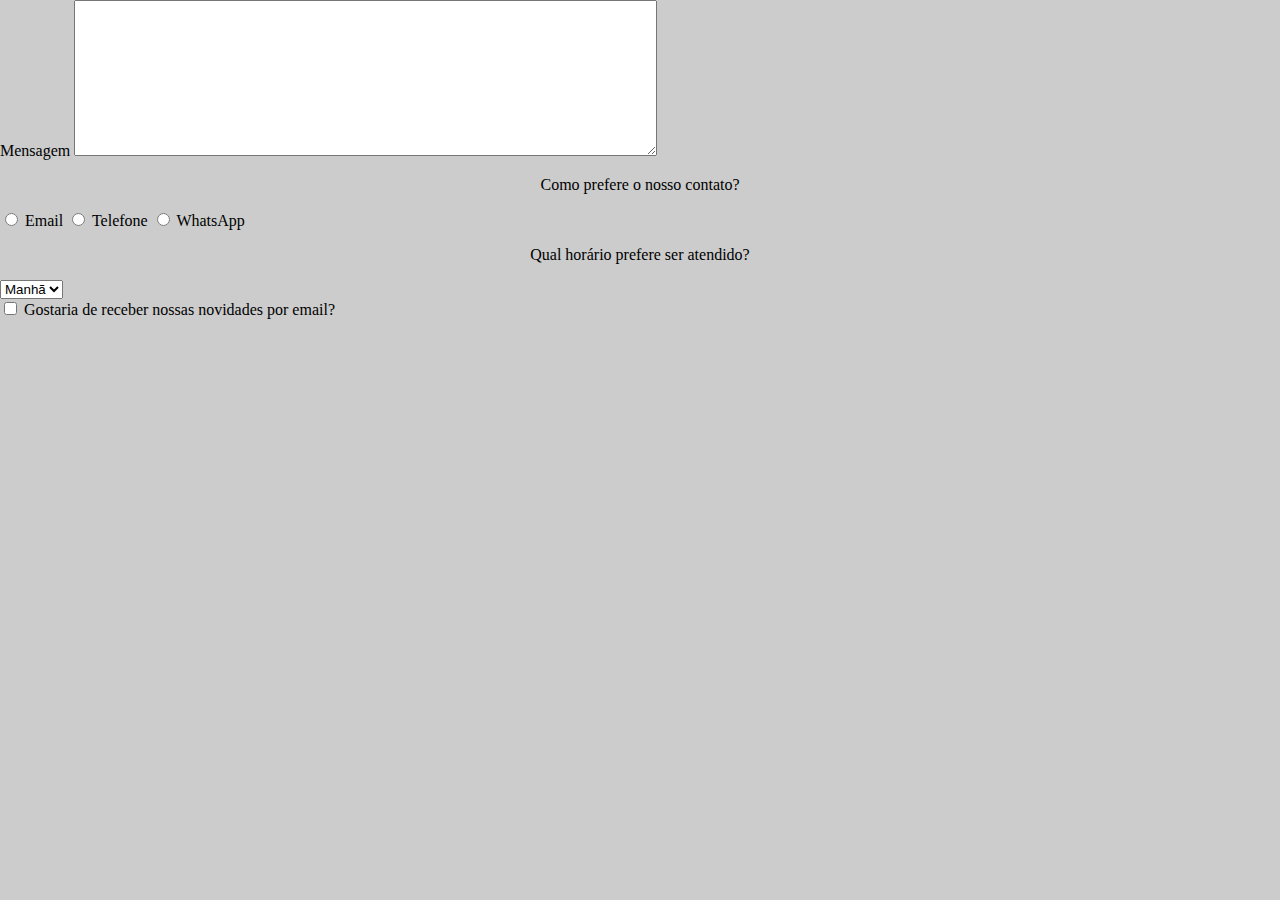
==== contato.html @ 041a9a6f "novo" ====
<!DOCTYPE html>
<html lang="en">
<head>
    <meta charset="UTF-8">
    <meta http-equiv="X-UA-Compatible" content="IE=edge">
    <meta name="viewport" content="width=device-width, initial-scale=1.0">
    <title>Document</title>
    <link rel="stylesheet" type="text/css" href="style.css">
</head>
<body>
    <label for="mensagem">Mensagem</label>
<textarea cols="70" rows="10" id="mensagem" class="input-padrao"></textarea>
<div>
    <p>Como prefere o nosso contato?</p>
    <label for="radio-email">
        <input type="radio" name="contato" value="email" id="radio-email">
        Email
    </label>

    <label for="radio-telefone">
        <input type="radio" name="contato" value="telefone" id="radio-telefone"> 
        Telefone
    </label>

    <label for="radio-whatsapp">
        <input type="radio" name="contato" value="whatsapp" id="radio-whatsapp">
        WhatsApp
    </label>
</div>
<div>
    <p>Qual horário prefere ser atendido?</p>
    <select>
        <option>Manhã</option>
        <option>Tarde</option>
        <option>Noite</option>
    </select>
</div>
<label class="checkbox">
    <input type="checkbox">
    Gostaria de receber nossas novidades por email?
</label>

</body>
</html>
---- style.css ----
body {
    background: #CCCCCC
}

p {
    text-align: center;
    color: rgb(0, 0, 0)
}

em strong {
    color: #FF0000;
    color: rgb(255, 0, 0);
}

html,
body {
    margin: 0;
    padding: 0;
}

form label {
    display: block;
    font-size: 20px;
    margin: 0 0 10px;
}

form label,
form p {
    display: block;
    font-size: 20px;
    margin: 0 0 10px;

}

.checkbox {
    margin: 20px 0;
}

form label,
form legend {
    display: block;
    font-size: 20px;
    margin: 0 0 10px;
}
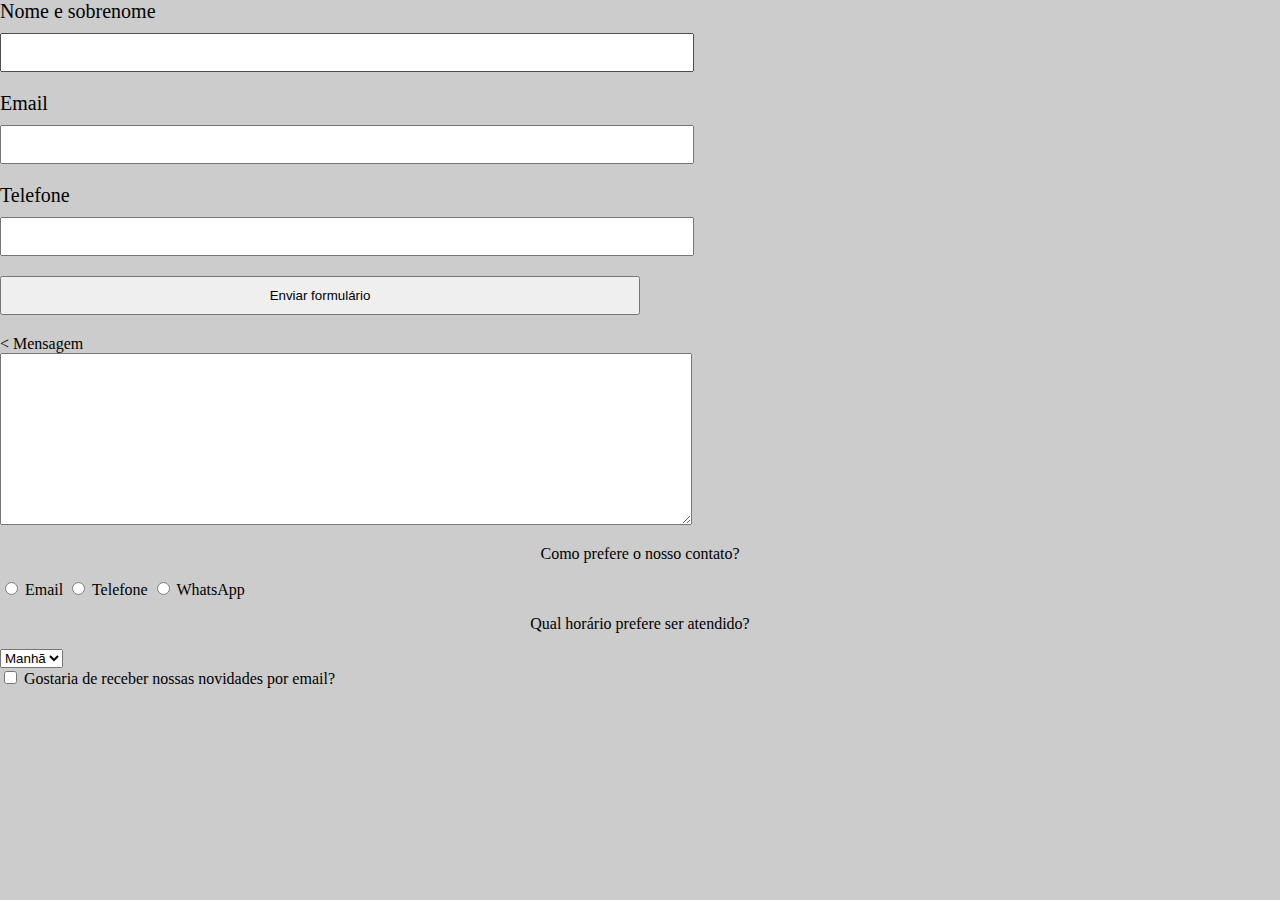
==== commit 2fc8480b: "2" ====
--- a/contato.html
+++ b/contato.html
@@ -7,6 +7,34 @@
     <title>Document</title>
     <link rel="stylesheet" type="text/css" href="style.css">
 </head>
+
+<main>
+    <form>
+        <label for="nomesobrenome">Nome e sobrenome</label>
+        <input type="text" id="nomesobrenome">
+
+        <label for="email">Email</label>
+        <input type="text" id="email">
+
+        <label for="telefone">Telefone</label>
+        <input type="text" id="telefone">
+
+        <input type="submit" value="Enviar formulário">
+    </form>
+</main><
+<!DOCTYPE html>
+<html lang="en">
+<head>
+    <meta charset="UTF-8">
+    <meta http-equiv="X-UA-Compatible" content="IE=edge">
+    <meta name="viewport" content="width=device-width, initial-scale=1.0">
+    <title>Document</title>
+</head>
+<body>
+    
+</body>
+</html>
+
 <body>
     <label for="mensagem">Mensagem</label>
 <textarea cols="70" rows="10" id="mensagem" class="input-padrao"></textarea>
--- a/style.css
+++ b/style.css
@@ -41,4 +41,24 @@
     display: block;
     font-size: 20px;
     margin: 0 0 10px;
+}
+form label {
+    display:block;
+    font-size: 20px;
+    margin: 0 0 10px;
+}
+form input {
+    display: block;
+    margin: 0 0 20px;
+    padding: 10px 25px;
+    width: 50%;
+}
+.input-padrao {
+    display: block;
+    margin: 0 0 20px;
+    padding: 10px 25px;
+    width: 50%;
+}
+.checkbox {
+    margin: 20px 0;
 }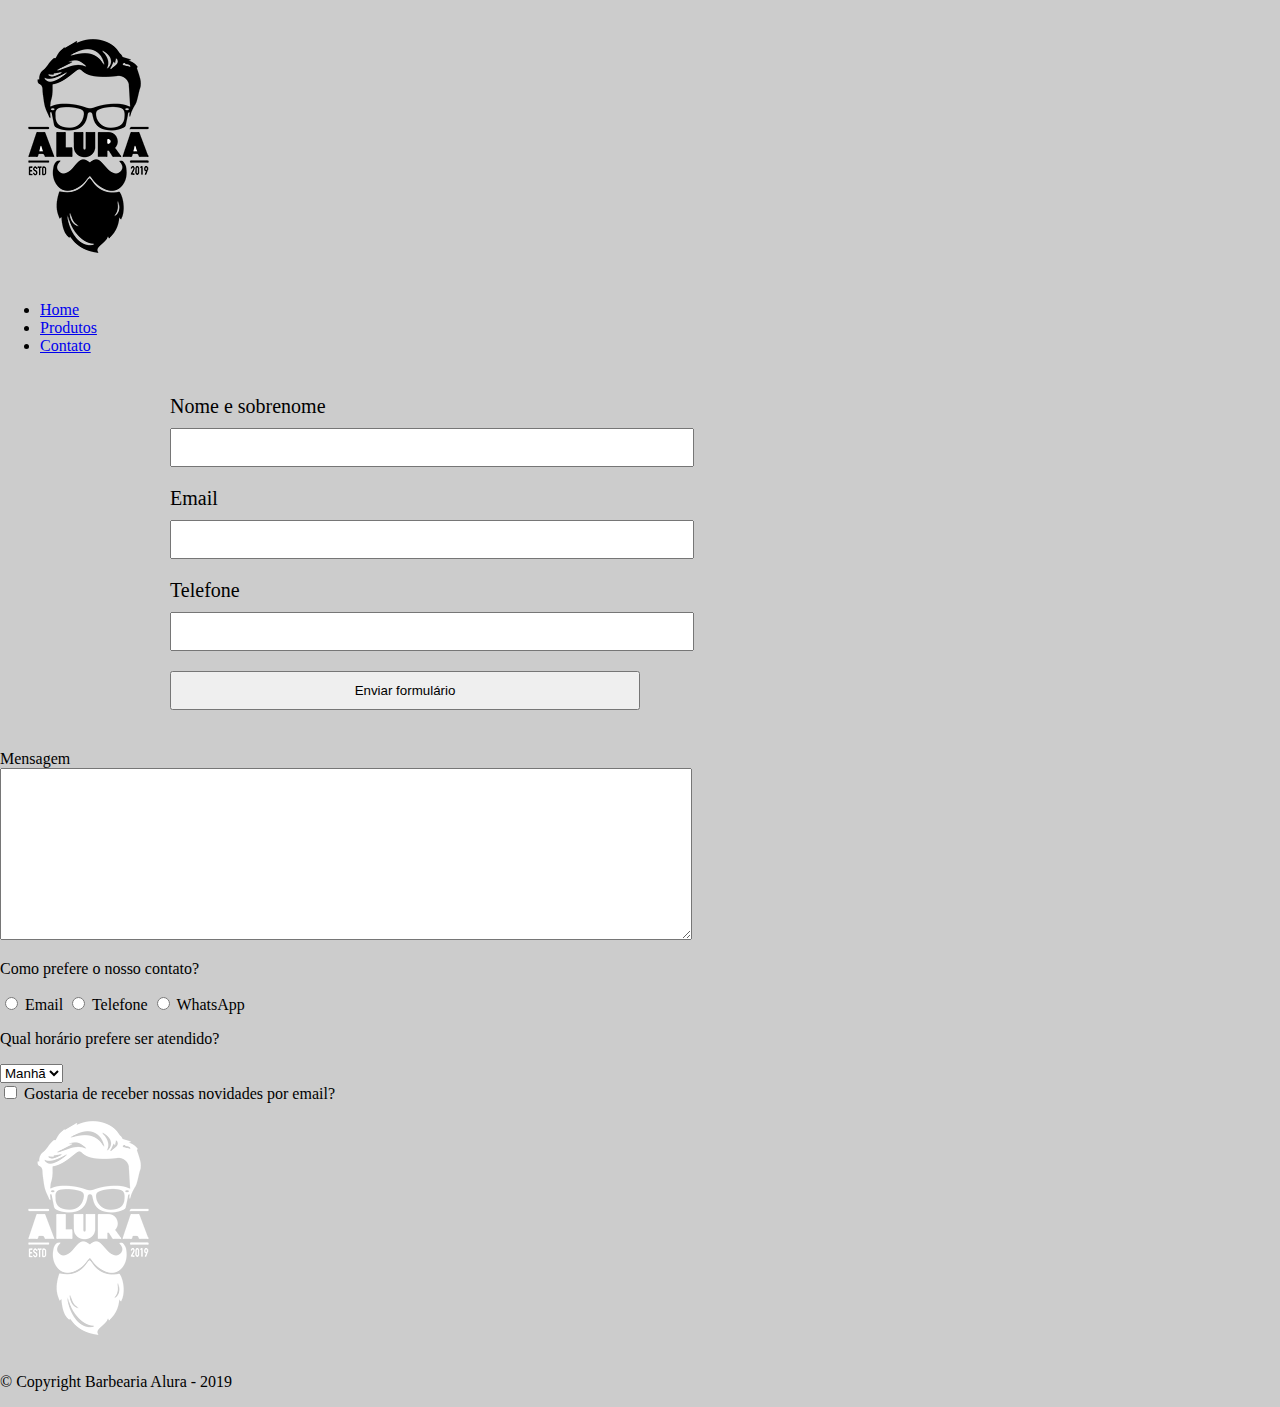
==== commit 12888211: "." ====
--- a/contato.html
+++ b/contato.html
@@ -1,72 +1,77 @@
 <!DOCTYPE html>
-<html lang="en">
-<head>
-    <meta charset="UTF-8">
-    <meta http-equiv="X-UA-Compatible" content="IE=edge">
-    <meta name="viewport" content="width=device-width, initial-scale=1.0">
-    <title>Document</title>
-    <link rel="stylesheet" type="text/css" href="style.css">
-</head>
+<html>
+    <head>
+        <meta charset="UTF-8">
+        <title>Contato - Barbearia Alura</title>
 
-<main>
-    <form>
-        <label for="nomesobrenome">Nome e sobrenome</label>
-        <input type="text" id="nomesobrenome">
+        <link rel="stylesheet" href="style.css">
+    </head>
+    <body>
+        <header>
+            <div class="caixa">
+                <h1><img src="logo.png"></h1>
 
-        <label for="email">Email</label>
-        <input type="text" id="email">
+                <nav>
+                    <ul>
+                        <li><a href="index.html">Home</a></li>
+                        <li><a href="produtos.html">Produtos</a></li>
+                        <li><a href="contato.html">Contato</a></li>
+                    </ul>
+                </nav>
+            </div>
+        </header>
 
-        <label for="telefone">Telefone</label>
-        <input type="text" id="telefone">
+        <main>
+            <form>
+                <label for="nomesobrenome">Nome e sobrenome</label>
+                <input type="text" id="nomesobrenome">
+        
+                <label for="email">Email</label>
+                <input type="text" id="email">
+        
+                <label for="telefone">Telefone</label>
+                <input type="text" id="telefone">
+        
+                <input type="submit" value="Enviar formulário">
+            </form>
+        </main>
 
-        <input type="submit" value="Enviar formulário">
-    </form>
-</main><
-<!DOCTYPE html>
-<html lang="en">
-<head>
-    <meta charset="UTF-8">
-    <meta http-equiv="X-UA-Compatible" content="IE=edge">
-    <meta name="viewport" content="width=device-width, initial-scale=1.0">
-    <title>Document</title>
-</head>
-<body>
-    
-</body>
+        <label for="mensagem">Mensagem</label>
+        <textarea cols="70" rows="10" id="mensagem" class="input-padrao"></textarea>
+        <div>
+            <p>Como prefere o nosso contato?</p>
+            <label for="radio-email">
+                <input type="radio" name="contato" value="email" id="radio-email">
+                Email
+            </label>
+        
+            <label for="radio-telefone">
+                <input type="radio" name="contato" value="telefone" id="radio-telefone"> 
+                Telefone
+            </label>
+        
+            <label for="radio-whatsapp">
+                <input type="radio" name="contato" value="whatsapp" id="radio-whatsapp">
+                WhatsApp
+            </label>
+        </div>
+        <div>
+            <p>Qual horário prefere ser atendido?</p>
+            <select>
+                <option>Manhã</option>
+                <option>Tarde</option>
+                <option>Noite</option>
+            </select>
+        </div>
+        <label class="checkbox">
+            <input type="checkbox">
+            Gostaria de receber nossas novidades por email?
+        </label>
+
+        <footer>
+            <img src="logo-branco.png">
+            <p class="copyright">&copy; Copyright Barbearia Alura - 2019</p>
+        </footer>
+    </body>
 </html>
 
-<body>
-    <label for="mensagem">Mensagem</label>
-<textarea cols="70" rows="10" id="mensagem" class="input-padrao"></textarea>
-<div>
-    <p>Como prefere o nosso contato?</p>
-    <label for="radio-email">
-        <input type="radio" name="contato" value="email" id="radio-email">
-        Email
-    </label>
-
-    <label for="radio-telefone">
-        <input type="radio" name="contato" value="telefone" id="radio-telefone"> 
-        Telefone
-    </label>
-
-    <label for="radio-whatsapp">
-        <input type="radio" name="contato" value="whatsapp" id="radio-whatsapp">
-        WhatsApp
-    </label>
-</div>
-<div>
-    <p>Qual horário prefere ser atendido?</p>
-    <select>
-        <option>Manhã</option>
-        <option>Tarde</option>
-        <option>Noite</option>
-    </select>
-</div>
-<label class="checkbox">
-    <input type="checkbox">
-    Gostaria de receber nossas novidades por email?
-</label>
-
-</body>
-</html>--- a/style.css
+++ b/style.css
@@ -3,7 +3,6 @@
 }
 
 p {
-    text-align: center;
     color: rgb(0, 0, 0)
 }
 
@@ -61,4 +60,25 @@
 }
 .checkbox {
     margin: 20px 0;
+}
+main {
+    width: 940px;
+    margin: 0 auto;
+}
+
+form {
+    margin: 40px 0;
+}
+
+form label {
+    display:block;
+    font-size: 20px;
+    margin: 0 0 10px;
+}
+
+form input {
+    display: block;
+    margin: 0 0 20px;
+    padding: 10px 25px;
+    width: 50%;
 }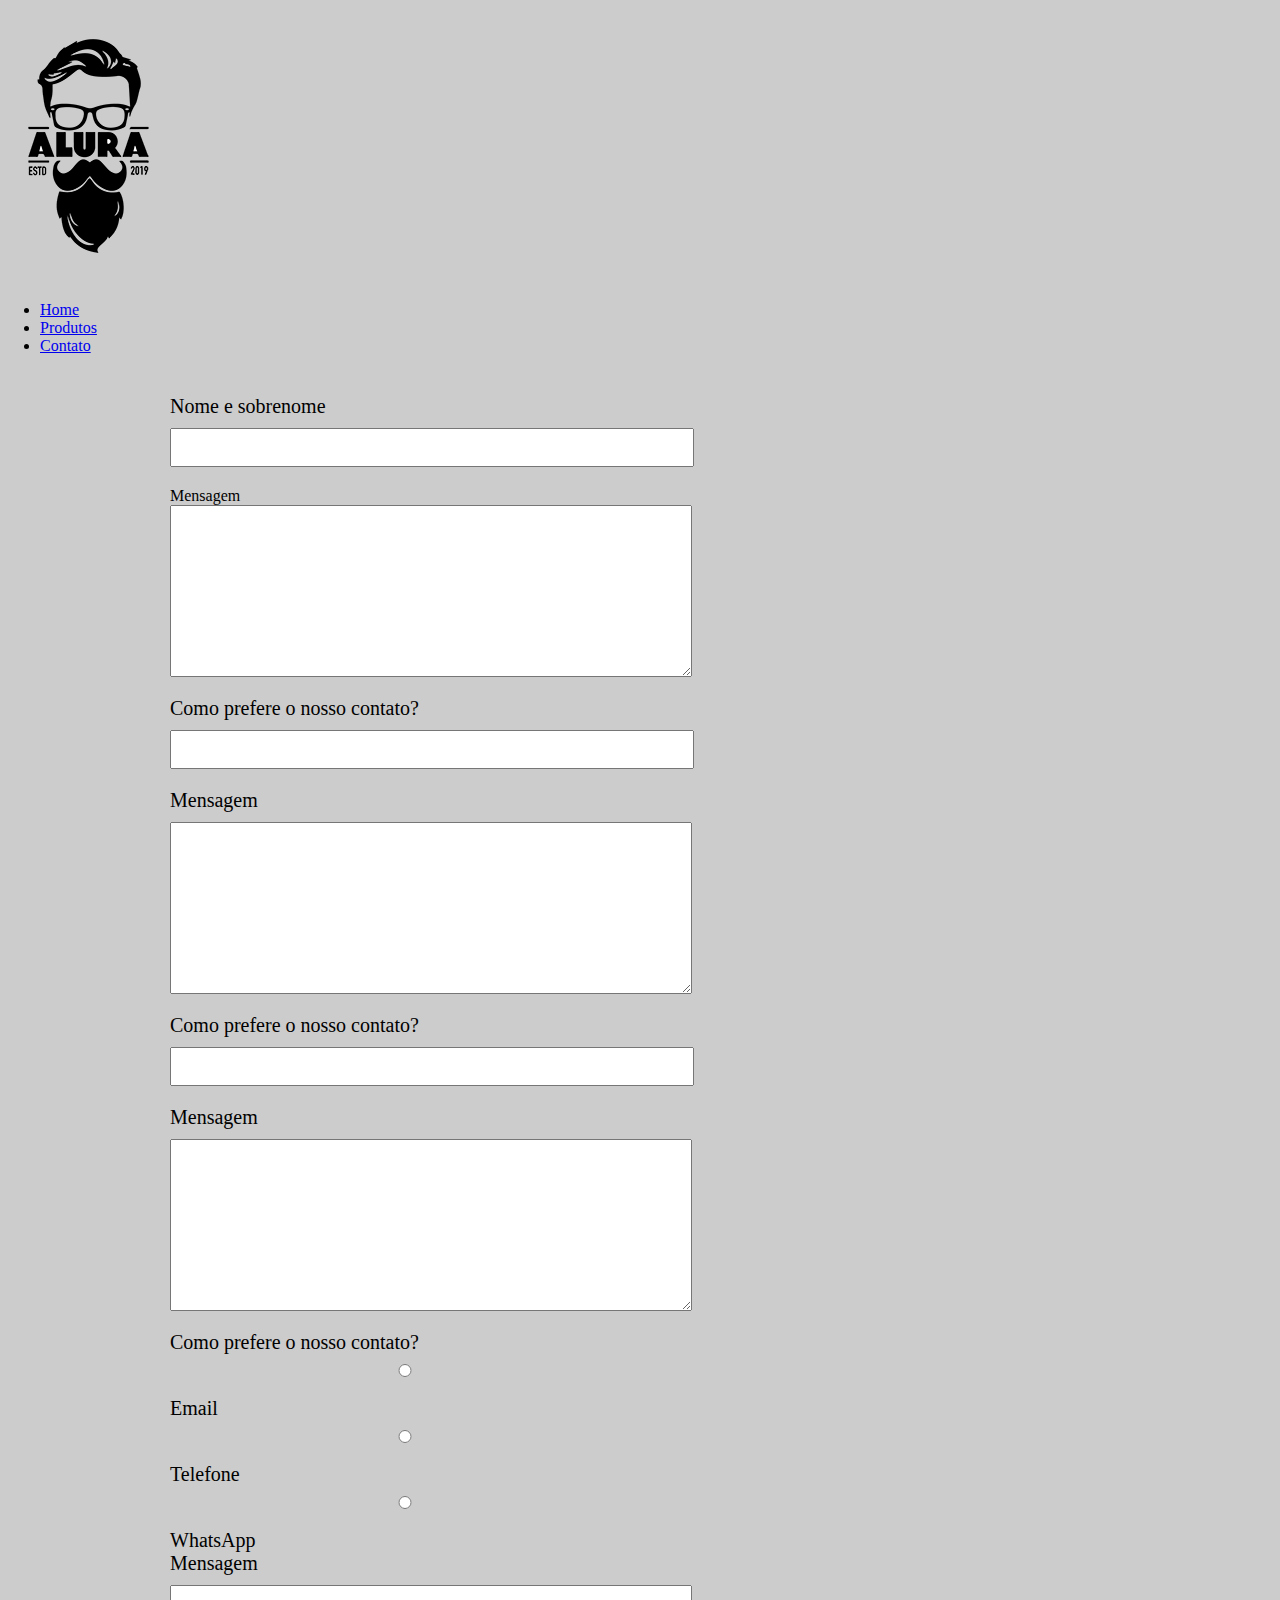
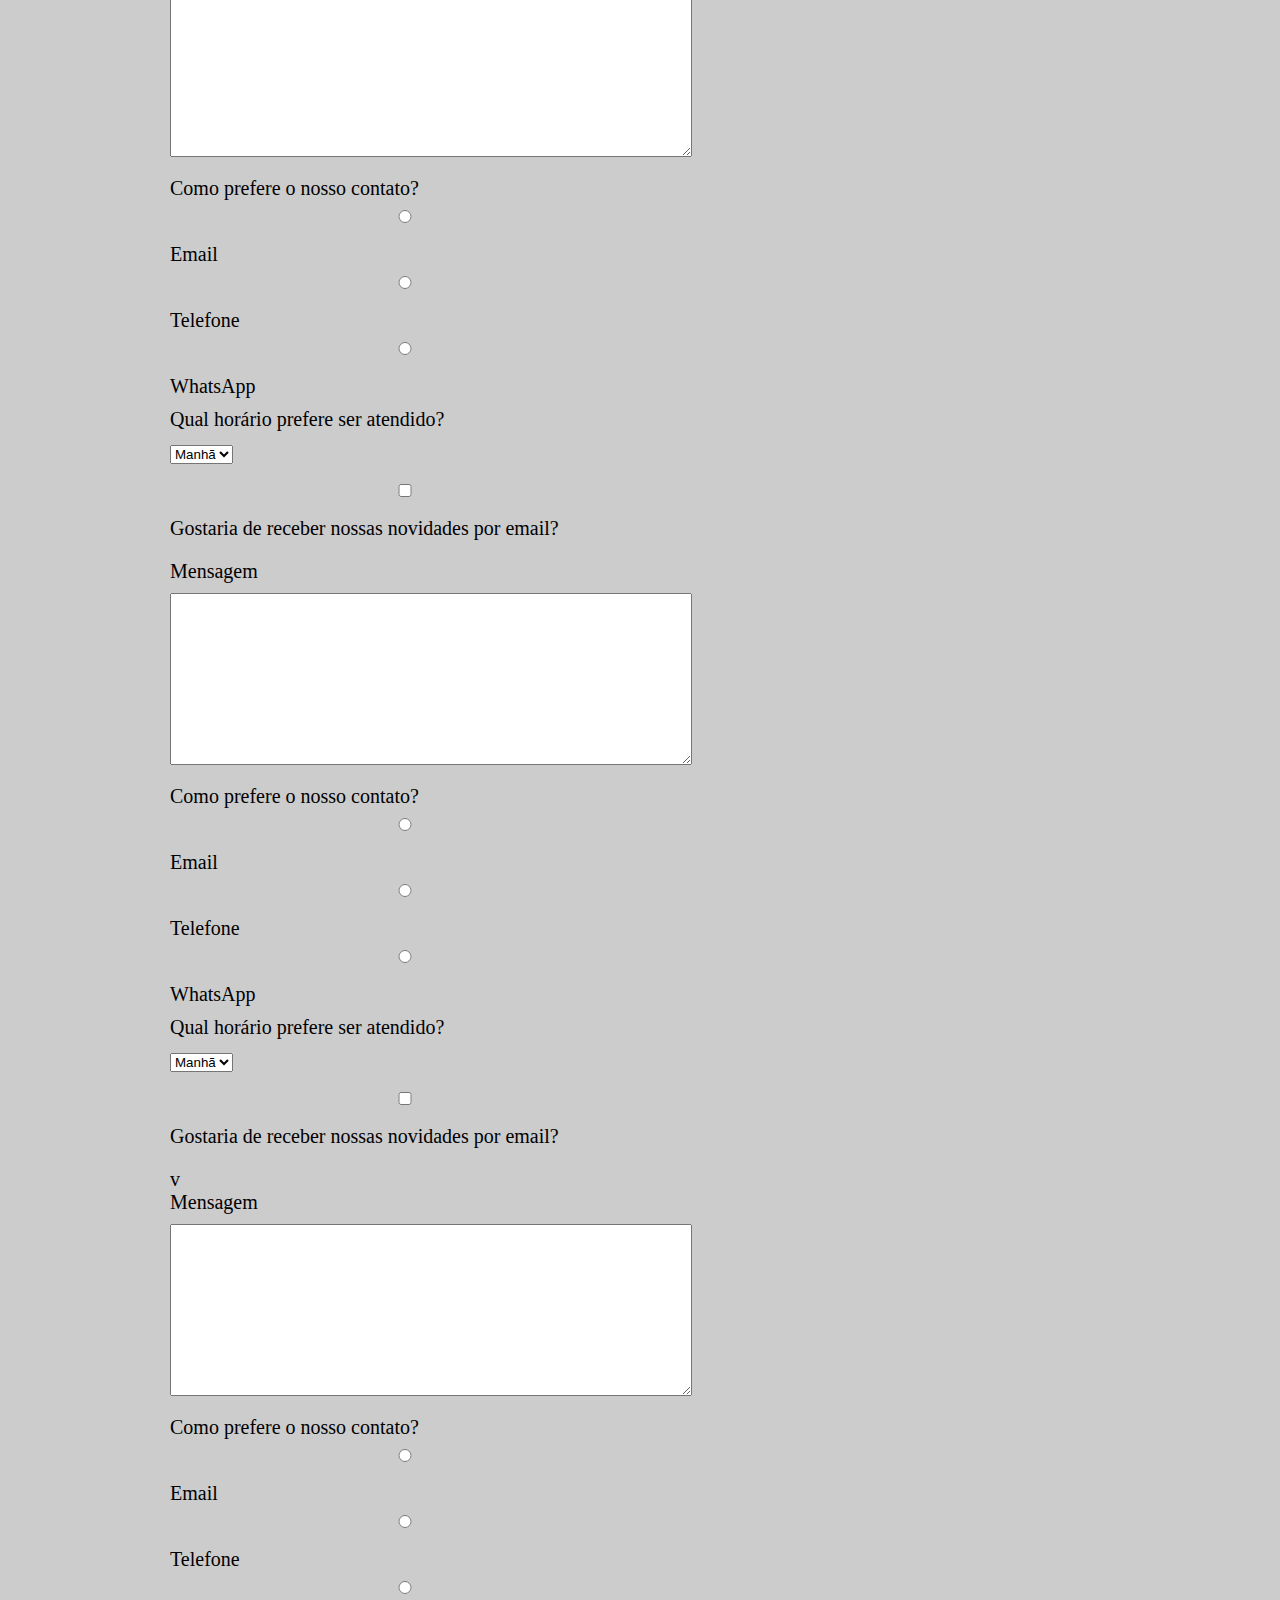
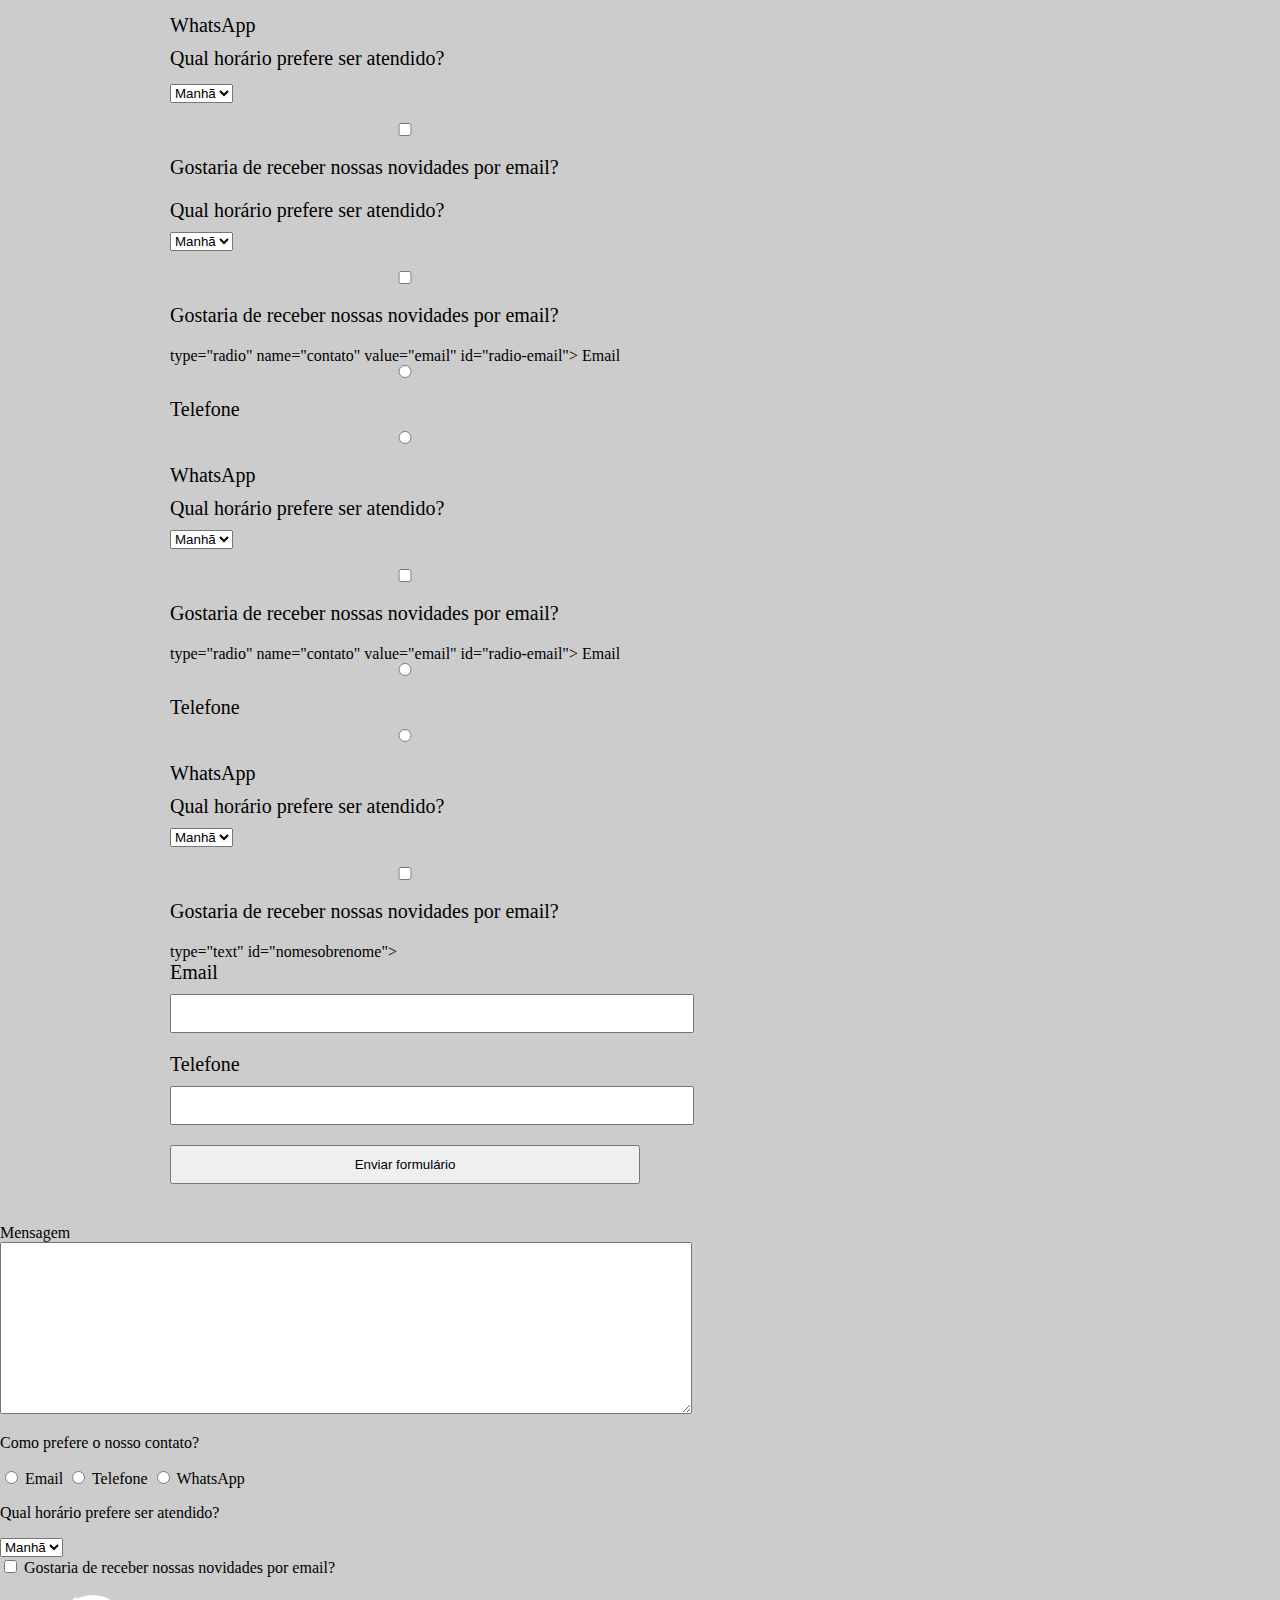
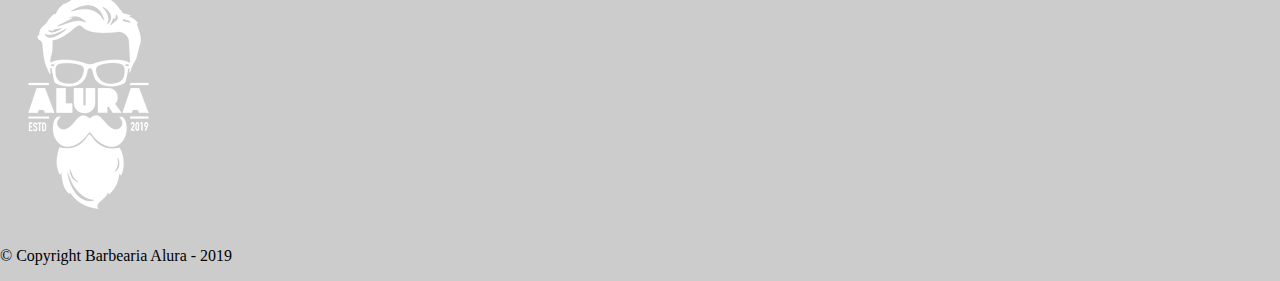
==== commit ec2c3f5d: "novo" ====
--- a/contato.html
+++ b/contato.html
@@ -24,7 +24,189 @@
         <main>
             <form>
                 <label for="nomesobrenome">Nome e sobrenome</label>
-                <input type="text" id="nomesobrenome">
+                <input   <label for="mensagem">Mensagem</label>
+                <textarea cols="70" rows="10" id="mensagem" class="input-padrao"></textarea>
+                <div>
+                    <p>Como prefere o nosso contato?</p>
+                    <label for="radio-email">
+                        <input   <label for="mensagem">Mensagem</label>
+                        <textarea cols="70" rows="10" id="mensagem" class="input-padrao"></textarea>
+                        <div>
+                            <p>Como prefere o nosso contato?</p>
+                            <label for="radio-email">
+                                <input   <label for="mensagem">Mensagem</label>
+                                <textarea cols="70" rows="10" id="mensagem" class="input-padrao"></textarea>
+                                <div>
+                                    <p>Como prefere o nosso contato?</p>
+                                    <label for="radio-email">
+                                        <input type="radio" name="contato" value="email" id="radio-email">
+                                        Email
+                                    </label>
+                                
+                                    <label for="radio-telefone">
+                                        <input type="radio" name="contato" value="telefone" id="radio-telefone"> 
+                                        Telefone
+                                    </label>
+                                
+                                    <label for="radio-whatsapp">
+                                        <input type="radio" name="contato" value="whatsapp" id="radio-whatsapp">
+                                        WhatsApp
+                    
+                                        <label for="mensagem">Mensagem</label>
+                                        <textarea cols="70" rows="10" id="mensagem" class="input-padrao"></textarea>
+                                        <div>
+                                            <p>Como prefere o nosso contato?</p>
+                                            <label for="radio-email">
+                                                <input type="radio" name="contato" value="email" id="radio-email">
+                                                Email
+                                            </label>
+                                        
+                                            <label for="radio-telefone">
+                                                <input type="radio" name="contato" value="telefone" id="radio-telefone"> 
+                                                Telefone
+                                            </label>
+                                        
+                                            <label for="radio-whatsapp">
+                                                <input type="radio" name="contato" value="whatsapp" id="radio-whatsapp">
+                                                WhatsApp
+                                            </label>
+                                        </div>
+                                        <div>
+                                            <p>Qual horário prefere ser atendido?</p>
+                                            <select>
+                                                <option>Manhã</option>
+                                                <option>Tarde</option>
+                                                <option>Noite</option>
+                                            </select>
+                                        </div>
+                                        <label class="checkbox">
+                                            <input type="checkbox">
+                                            Gostaria de receber nossas novidades por email?
+                                        </label>  <label for="mensagem">Mensagem</label>
+                                        <textarea cols="70" rows="10" id="mensagem" class="input-padrao"></textarea>
+                                        <div>
+                                            <p>Como prefere o nosso contato?</p>
+                                            <label for="radio-email">
+                                                <input type="radio" name="contato" value="email" id="radio-email">
+                                                Email
+                                            </label>
+                                        
+                                            <label for="radio-telefone">
+                                                <input type="radio" name="contato" value="telefone" id="radio-telefone"> 
+                                                Telefone
+                                            </label>
+                                        
+                                            <label for="radio-whatsapp">
+                                                <input type="radio" name="contato" value="whatsapp" id="radio-whatsapp">
+                                                WhatsApp
+                                            </label>
+                                        </div>
+                                        <div>
+                                            <p>Qual horário prefere ser atendido?</p>
+                                            <select>
+                                                <option>Manhã</option>
+                                                <option>Tarde</option>
+                                                <option>Noite</option>
+                                            </select>
+                                        </div>
+                                        <label class="checkbox">
+                                            <input type="checkbox">
+                                            Gostaria de receber nossas novidades por email?
+                                        </label>v  <label for="mensagem">Mensagem</label>
+                                        <textarea cols="70" rows="10" id="mensagem" class="input-padrao"></textarea>
+                                        <div>
+                                            <p>Como prefere o nosso contato?</p>
+                                            <label for="radio-email">
+                                                <input type="radio" name="contato" value="email" id="radio-email">
+                                                Email
+                                            </label>
+                                        
+                                            <label for="radio-telefone">
+                                                <input type="radio" name="contato" value="telefone" id="radio-telefone"> 
+                                                Telefone
+                                            </label>
+                                        
+                                            <label for="radio-whatsapp">
+                                                <input type="radio" name="contato" value="whatsapp" id="radio-whatsapp">
+                                                WhatsApp
+                                            </label>
+                                        </div>
+                                        <div>
+                                            <p>Qual horário prefere ser atendido?</p>
+                                            <select>
+                                                <option>Manhã</option>
+                                                <option>Tarde</option>
+                                                <option>Noite</option>
+                                            </select>
+                                        </div>
+                                        <label class="checkbox">
+                                            <input type="checkbox">
+                                            Gostaria de receber nossas novidades por email?
+                                        </label>                </label>
+                                </div>
+                                <div>
+                                    <p>Qual horário prefere ser atendido?</p>
+                                    <select>
+                                        <option>Manhã</option>
+                                        <option>Tarde</option>
+                                        <option>Noite</option>
+                                    </select>
+                                </div>
+                                <label class="checkbox">
+                                    <input type="checkbox">
+                                    Gostaria de receber nossas novidades por email?
+                                </label> type="radio" name="contato" value="email" id="radio-email">
+                                Email
+                            </label>
+                        
+                            <label for="radio-telefone">
+                                <input type="radio" name="contato" value="telefone" id="radio-telefone"> 
+                                Telefone
+                            </label>
+                        
+                            <label for="radio-whatsapp">
+                                <input type="radio" name="contato" value="whatsapp" id="radio-whatsapp">
+                                WhatsApp
+                            </label>
+                        </div>
+                        <div>
+                            <p>Qual horário prefere ser atendido?</p>
+                            <select>
+                                <option>Manhã</option>
+                                <option>Tarde</option>
+                                <option>Noite</option>
+                            </select>
+                        </div>
+                        <label class="checkbox">
+                            <input type="checkbox">
+                            Gostaria de receber nossas novidades por email?
+                        </label> type="radio" name="contato" value="email" id="radio-email">
+                        Email
+                        
+                    </label>
+                
+                    <label for="radio-telefone">
+                        <input type="radio" name="contato" value="telefone" id="radio-telefone"> 
+                        Telefone
+                    </label>
+                
+                    <label for="radio-whatsapp">
+                        <input type="radio" name="contato" value="whatsapp" id="radio-whatsapp">
+                        WhatsApp
+                    </label>
+                </div>
+                <div>
+                    <p>Qual horário prefere ser atendido?</p>
+                    <select>
+                        <option>Manhã</option>
+                        <option>Tarde</option>
+                        <option>Noite</option>
+                    </select>
+                </div>
+                <label class="checkbox">
+                    <input type="checkbox">
+                    Gostaria de receber nossas novidades por email?
+                </label> type="text" id="nomesobrenome">
         
                 <label for="email">Email</label>
                 <input type="text" id="email">
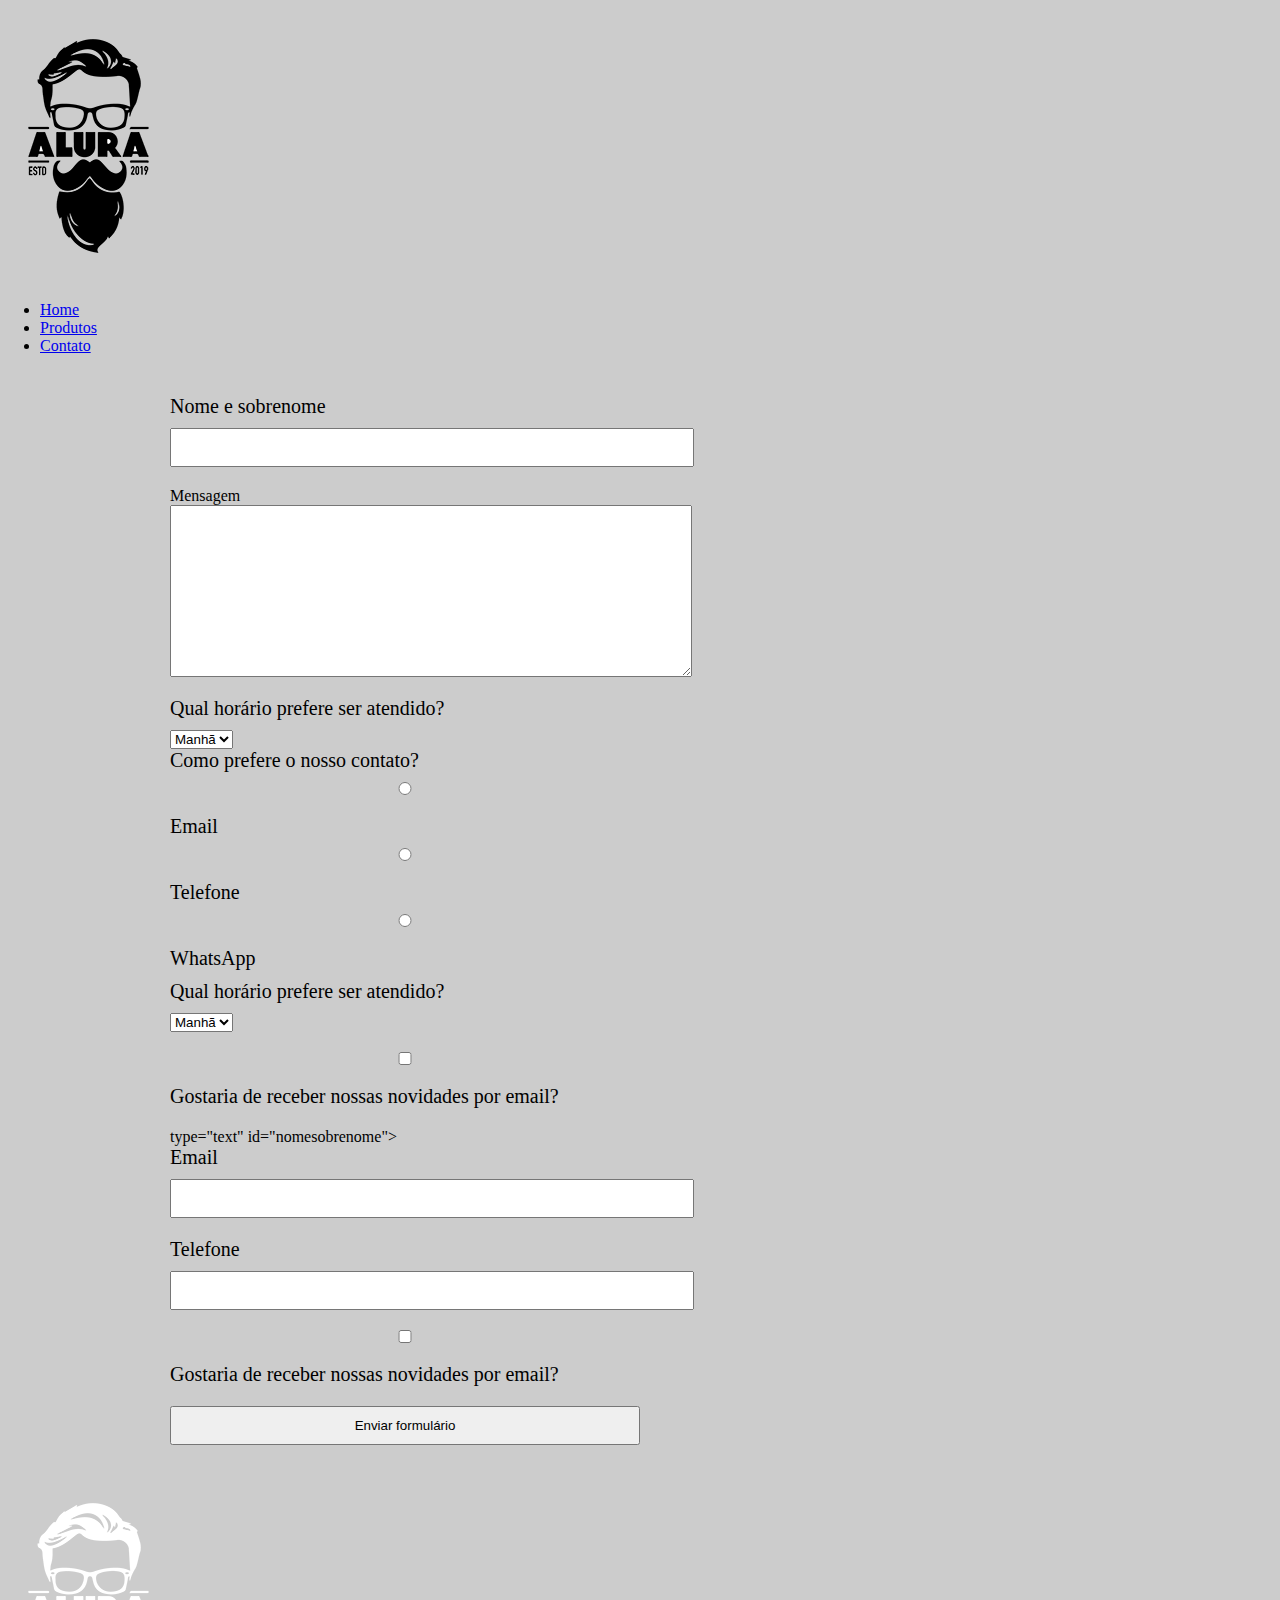
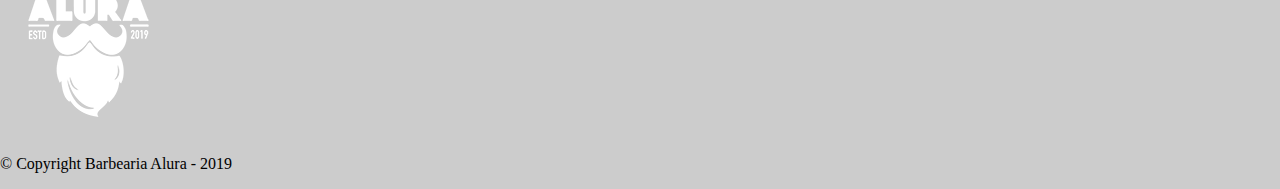
==== commit a85e1dce: "f" ====
--- a/contato.html
+++ b/contato.html
@@ -1,259 +1,93 @@
 <!DOCTYPE html>
 <html>
-    <head>
-        <meta charset="UTF-8">
-        <title>Contato - Barbearia Alura</title>
 
-        <link rel="stylesheet" href="style.css">
-    </head>
-    <body>
-        <header>
-            <div class="caixa">
-                <h1><img src="logo.png"></h1>
+<head>
+    <meta charset="UTF-8">
+    <title>Contato - Barbearia Alura</title>
 
-                <nav>
-                    <ul>
-                        <li><a href="index.html">Home</a></li>
-                        <li><a href="produtos.html">Produtos</a></li>
-                        <li><a href="contato.html">Contato</a></li>
-                    </ul>
-                </nav>
+    <link rel="stylesheet" href="style.css">
+</head>
+
+<body>
+    <header>
+        <div class="caixa">
+            <h1><img src="logo.png"></h1>
+
+            <nav>
+                <ul>
+                    <li><a href="index.html">Home</a></li>
+                    <li><a href="produtos.html">Produtos</a></li>
+                    <li><a href="contato.html">Contato</a></li>
+                </ul>
+            </nav>
+        </div>
+    </header>
+
+    <main>
+        <form>
+            <label for="nomesobrenome">Nome e sobrenome</label>
+            <input <label for="mensagem">Mensagem</label>
+            <textarea cols="70" rows="10" id="mensagem" class="input-padrao"></textarea>
+            <div>
+                <p>Qual horário prefere ser atendido?</p>
+                <select>
+                    <option>Manhã</option>
+                    <option>Tarde</option>
+                    <option>Noite</option>
+                </select>
             </div>
-        </header>
 
-        <main>
-            <form>
-                <label for="nomesobrenome">Nome e sobrenome</label>
-                <input   <label for="mensagem">Mensagem</label>
-                <textarea cols="70" rows="10" id="mensagem" class="input-padrao"></textarea>
-                <div>
-                    <p>Como prefere o nosso contato?</p>
-                    <label for="radio-email">
-                        <input   <label for="mensagem">Mensagem</label>
-                        <textarea cols="70" rows="10" id="mensagem" class="input-padrao"></textarea>
-                        <div>
-                            <p>Como prefere o nosso contato?</p>
-                            <label for="radio-email">
-                                <input   <label for="mensagem">Mensagem</label>
-                                <textarea cols="70" rows="10" id="mensagem" class="input-padrao"></textarea>
-                                <div>
-                                    <p>Como prefere o nosso contato?</p>
-                                    <label for="radio-email">
-                                        <input type="radio" name="contato" value="email" id="radio-email">
-                                        Email
-                                    </label>
-                                
-                                    <label for="radio-telefone">
-                                        <input type="radio" name="contato" value="telefone" id="radio-telefone"> 
-                                        Telefone
-                                    </label>
-                                
-                                    <label for="radio-whatsapp">
-                                        <input type="radio" name="contato" value="whatsapp" id="radio-whatsapp">
-                                        WhatsApp
-                    
-                                        <label for="mensagem">Mensagem</label>
-                                        <textarea cols="70" rows="10" id="mensagem" class="input-padrao"></textarea>
-                                        <div>
-                                            <p>Como prefere o nosso contato?</p>
-                                            <label for="radio-email">
-                                                <input type="radio" name="contato" value="email" id="radio-email">
-                                                Email
-                                            </label>
-                                        
-                                            <label for="radio-telefone">
-                                                <input type="radio" name="contato" value="telefone" id="radio-telefone"> 
-                                                Telefone
-                                            </label>
-                                        
-                                            <label for="radio-whatsapp">
-                                                <input type="radio" name="contato" value="whatsapp" id="radio-whatsapp">
-                                                WhatsApp
-                                            </label>
-                                        </div>
-                                        <div>
-                                            <p>Qual horário prefere ser atendido?</p>
-                                            <select>
-                                                <option>Manhã</option>
-                                                <option>Tarde</option>
-                                                <option>Noite</option>
-                                            </select>
-                                        </div>
-                                        <label class="checkbox">
-                                            <input type="checkbox">
-                                            Gostaria de receber nossas novidades por email?
-                                        </label>  <label for="mensagem">Mensagem</label>
-                                        <textarea cols="70" rows="10" id="mensagem" class="input-padrao"></textarea>
-                                        <div>
-                                            <p>Como prefere o nosso contato?</p>
-                                            <label for="radio-email">
-                                                <input type="radio" name="contato" value="email" id="radio-email">
-                                                Email
-                                            </label>
-                                        
-                                            <label for="radio-telefone">
-                                                <input type="radio" name="contato" value="telefone" id="radio-telefone"> 
-                                                Telefone
-                                            </label>
-                                        
-                                            <label for="radio-whatsapp">
-                                                <input type="radio" name="contato" value="whatsapp" id="radio-whatsapp">
-                                                WhatsApp
-                                            </label>
-                                        </div>
-                                        <div>
-                                            <p>Qual horário prefere ser atendido?</p>
-                                            <select>
-                                                <option>Manhã</option>
-                                                <option>Tarde</option>
-                                                <option>Noite</option>
-                                            </select>
-                                        </div>
-                                        <label class="checkbox">
-                                            <input type="checkbox">
-                                            Gostaria de receber nossas novidades por email?
-                                        </label>v  <label for="mensagem">Mensagem</label>
-                                        <textarea cols="70" rows="10" id="mensagem" class="input-padrao"></textarea>
-                                        <div>
-                                            <p>Como prefere o nosso contato?</p>
-                                            <label for="radio-email">
-                                                <input type="radio" name="contato" value="email" id="radio-email">
-                                                Email
-                                            </label>
-                                        
-                                            <label for="radio-telefone">
-                                                <input type="radio" name="contato" value="telefone" id="radio-telefone"> 
-                                                Telefone
-                                            </label>
-                                        
-                                            <label for="radio-whatsapp">
-                                                <input type="radio" name="contato" value="whatsapp" id="radio-whatsapp">
-                                                WhatsApp
-                                            </label>
-                                        </div>
-                                        <div>
-                                            <p>Qual horário prefere ser atendido?</p>
-                                            <select>
-                                                <option>Manhã</option>
-                                                <option>Tarde</option>
-                                                <option>Noite</option>
-                                            </select>
-                                        </div>
-                                        <label class="checkbox">
-                                            <input type="checkbox">
-                                            Gostaria de receber nossas novidades por email?
-                                        </label>                </label>
-                                </div>
-                                <div>
-                                    <p>Qual horário prefere ser atendido?</p>
-                                    <select>
-                                        <option>Manhã</option>
-                                        <option>Tarde</option>
-                                        <option>Noite</option>
-                                    </select>
-                                </div>
-                                <label class="checkbox">
-                                    <input type="checkbox">
-                                    Gostaria de receber nossas novidades por email?
-                                </label> type="radio" name="contato" value="email" id="radio-email">
-                                Email
-                            </label>
-                        
-                            <label for="radio-telefone">
-                                <input type="radio" name="contato" value="telefone" id="radio-telefone"> 
-                                Telefone
-                            </label>
-                        
-                            <label for="radio-whatsapp">
-                                <input type="radio" name="contato" value="whatsapp" id="radio-whatsapp">
-                                WhatsApp
-                            </label>
-                        </div>
-                        <div>
-                            <p>Qual horário prefere ser atendido?</p>
-                            <select>
-                                <option>Manhã</option>
-                                <option>Tarde</option>
-                                <option>Noite</option>
-                            </select>
-                        </div>
-                        <label class="checkbox">
-                            <input type="checkbox">
-                            Gostaria de receber nossas novidades por email?
-                        </label> type="radio" name="contato" value="email" id="radio-email">
-                        Email
-                        
-                    </label>
-                
-                    <label for="radio-telefone">
-                        <input type="radio" name="contato" value="telefone" id="radio-telefone"> 
-                        Telefone
-                    </label>
-                
-                    <label for="radio-whatsapp">
-                        <input type="radio" name="contato" value="whatsapp" id="radio-whatsapp">
-                        WhatsApp
-                    </label>
-                </div>
-                <div>
-                    <p>Qual horário prefere ser atendido?</p>
-                    <select>
-                        <option>Manhã</option>
-                        <option>Tarde</option>
-                        <option>Noite</option>
-                    </select>
-                </div>
-                <label class="checkbox">
-                    <input type="checkbox">
-                    Gostaria de receber nossas novidades por email?
-                </label> type="text" id="nomesobrenome">
-        
-                <label for="email">Email</label>
-                <input type="text" id="email">
-        
-                <label for="telefone">Telefone</label>
-                <input type="text" id="telefone">
-        
-                <input type="submit" value="Enviar formulário">
-            </form>
-        </main>
+            <div>
+                <p>Como prefere o nosso contato?</p>
+                <label for="radio-email">
+                    <input type="radio" name="contato" value="email" id="radio-email">
+                    Email
+                </label>
 
-        <label for="mensagem">Mensagem</label>
-        <textarea cols="70" rows="10" id="mensagem" class="input-padrao"></textarea>
-        <div>
-            <p>Como prefere o nosso contato?</p>
-            <label for="radio-email">
-                <input type="radio" name="contato" value="email" id="radio-email">
-                Email
-            </label>
-        
-            <label for="radio-telefone">
-                <input type="radio" name="contato" value="telefone" id="radio-telefone"> 
-                Telefone
-            </label>
-        
-            <label for="radio-whatsapp">
-                <input type="radio" name="contato" value="whatsapp" id="radio-whatsapp">
-                WhatsApp
-            </label>
-        </div>
-        <div>
-            <p>Qual horário prefere ser atendido?</p>
-            <select>
-                <option>Manhã</option>
-                <option>Tarde</option>
-                <option>Noite</option>
-            </select>
-        </div>
-        <label class="checkbox">
-            <input type="checkbox">
-            Gostaria de receber nossas novidades por email?
-        </label>
+                <label for="radio-telefone">
+                    <input type="radio" name="contato" value="telefone" id="radio-telefone">
+                    Telefone
+                </label>
 
-        <footer>
-            <img src="logo-branco.png">
-            <p class="copyright">&copy; Copyright Barbearia Alura - 2019</p>
-        </footer>
-    </body>
-</html>
+                <label for="radio-whatsapp">
+                    <input type="radio" name="contato" value="whatsapp" id="radio-whatsapp">
+                    WhatsApp
+                </label>
+            </div>
 
+            <div>
+                <p>Qual horário prefere ser atendido?</p>
+                <select>
+                    <option>Manhã</option>
+                    <option>Tarde</option>
+                    <option>Noite</option>
+                </select>
+            </div>
+            <label class="checkbox">
+                <input type="checkbox">
+                Gostaria de receber nossas novidades por email?
+            </label> type="text" id="nomesobrenome">
+
+            <label for="email">Email</label>
+            <input type="text" id="email">
+
+            <label for="telefone">Telefone</label>
+            <input type="text" id="telefone">
+
+            <label class="checkbox">
+                <input type="checkbox">
+                Gostaria de receber nossas novidades por email?
+            </label>        
+
+            <input type="submit" value="Enviar formulário">
+        </form>
+    </main>
+
+ 
+    <footer>
+        <img src="logo-branco.png">
+        <p class="copyright">&copy; Copyright Barbearia Alura - 2019</p>
+    </footer>
+</body>
+
+</html>--- a/style.css
+++ b/style.css
@@ -41,11 +41,60 @@
     font-size: 20px;
     margin: 0 0 10px;
 }
+
 form label {
-    display:block;
+    display: block;
     font-size: 20px;
     margin: 0 0 10px;
 }
+
+form input {
+    display: block;
+    margin: 0 0 20px;
+    padding: 10px 25px;
+    width: 50%;
+}
+
+.input-padrao {
+    display: block;
+    margin: 0 0 20px;
+    padding: 10px 25px;
+    width: 50%;
+}
+
+.checkbox {
+    margin: 20px 0;
+}
+
+main {
+    width: 940px;
+    margin: 0 auto;
+}
+
+form {
+    margin: 40px 0;
+}
+
+form label {
+    display: block;
+    font-size: 20px;
+    margin: 0 0 10px;
+}
+
+form input {
+    display: block;
+    margin: 0 0 20px;
+    padding: 10px 25px;
+    width: 50%;
+}
+
+form label,
+form p {
+    display: block;
+    font-size: 20px;
+    margin: 0 0 10px;
+}
+
 form input {
     display: block;
     margin: 0 0 20px;
@@ -60,25 +109,4 @@
 }
 .checkbox {
     margin: 20px 0;
-}
-main {
-    width: 940px;
-    margin: 0 auto;
-}
-
-form {
-    margin: 40px 0;
-}
-
-form label {
-    display:block;
-    font-size: 20px;
-    margin: 0 0 10px;
-}
-
-form input {
-    display: block;
-    margin: 0 0 20px;
-    padding: 10px 25px;
-    width: 50%;
 }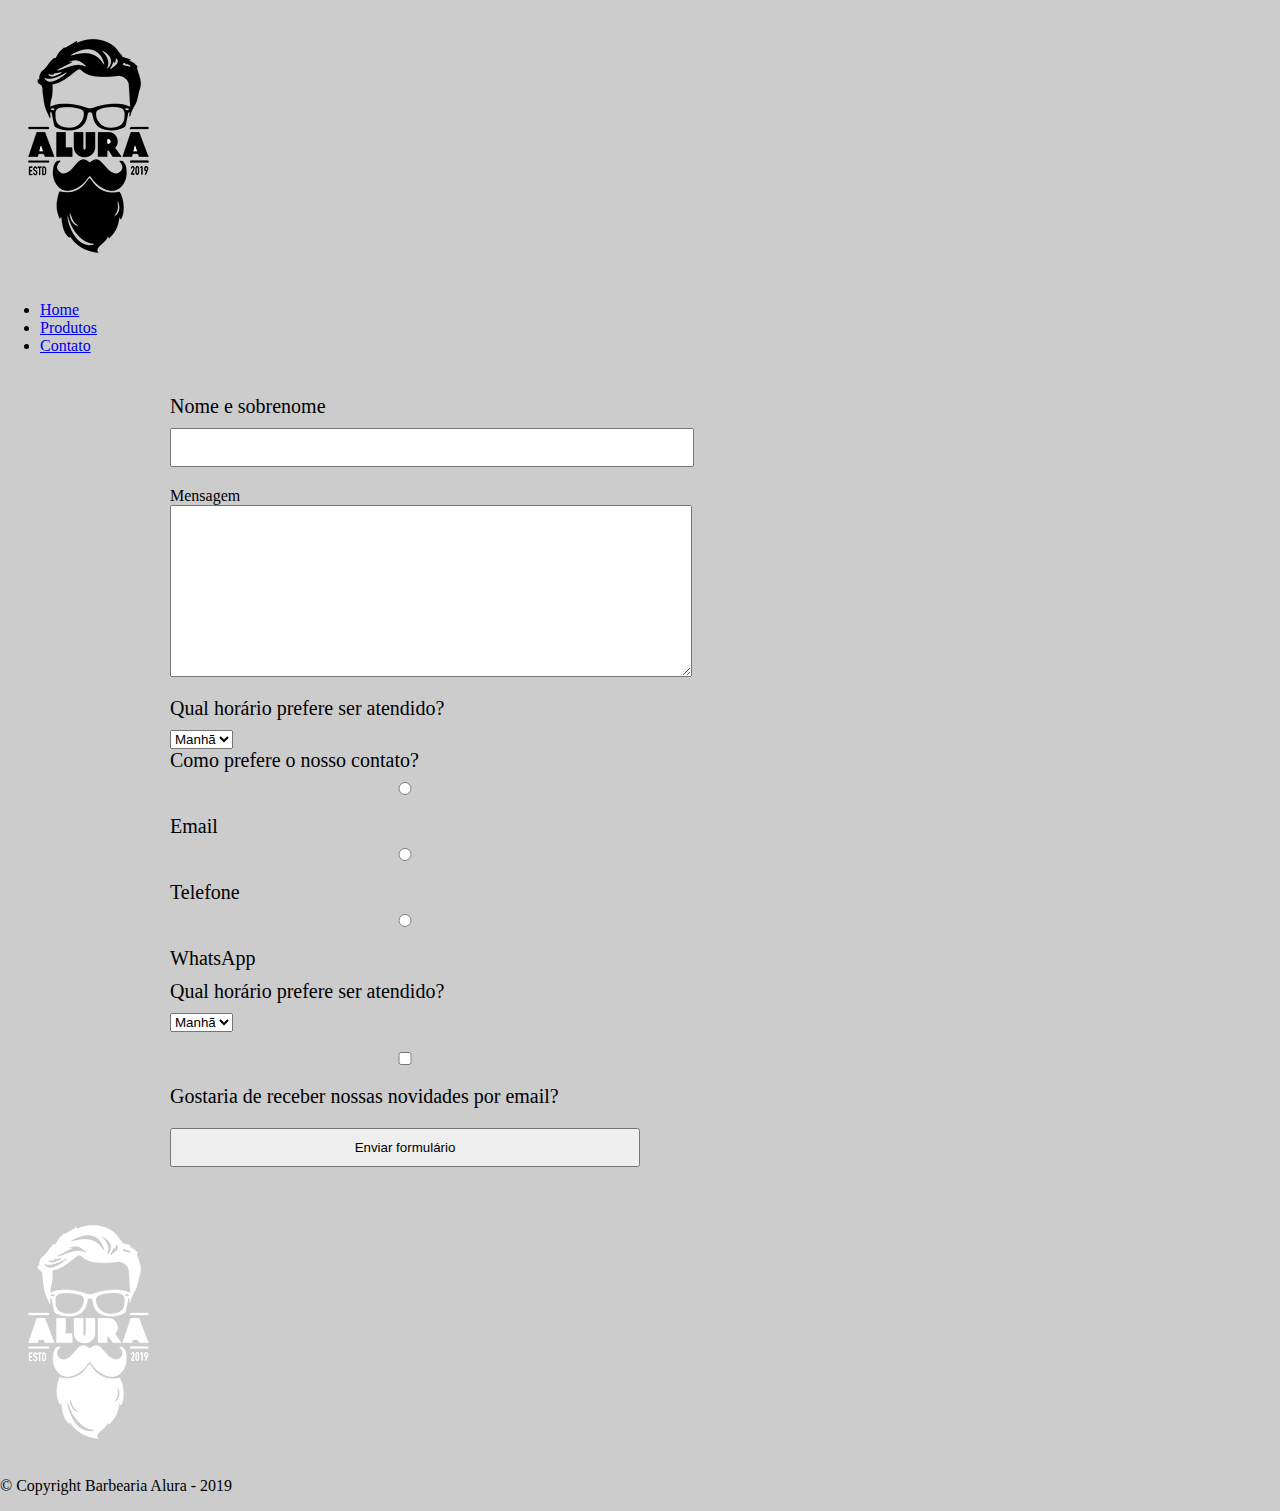
==== commit 0e6d34f1: "sos" ====
--- a/contato.html
+++ b/contato.html
@@ -66,17 +66,6 @@
             <label class="checkbox">
                 <input type="checkbox">
                 Gostaria de receber nossas novidades por email?
-            </label> type="text" id="nomesobrenome">
-
-            <label for="email">Email</label>
-            <input type="text" id="email">
-
-            <label for="telefone">Telefone</label>
-            <input type="text" id="telefone">
-
-            <label class="checkbox">
-                <input type="checkbox">
-                Gostaria de receber nossas novidades por email?
             </label>        
 
             <input type="submit" value="Enviar formulário">
